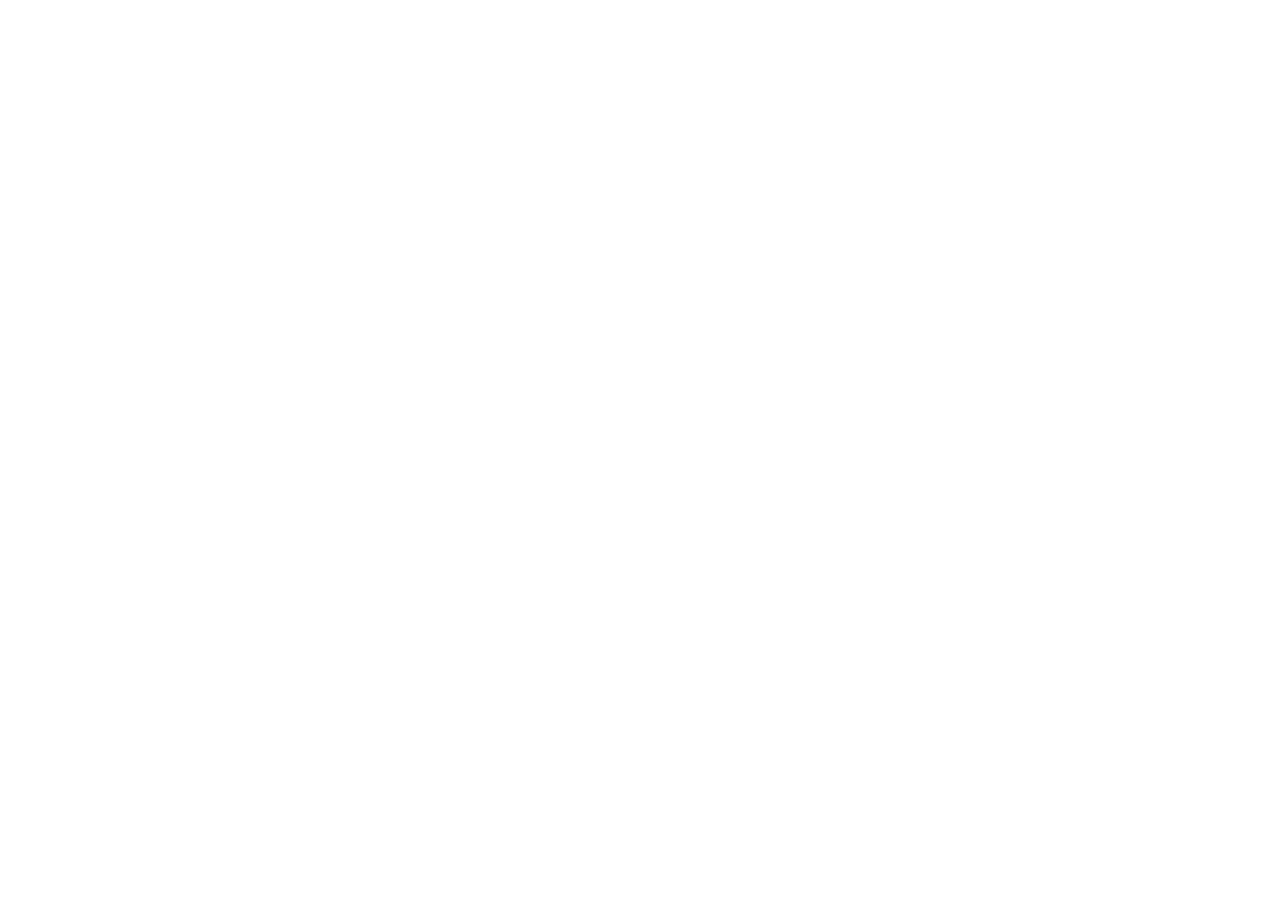
==== index.html @ ca156cf3 "initialize repo" ====
<!DOCTYPE html>
<html>
    <head>
        <meta charset="utf-8">
        <title>Anguweathar</title>
    </head>
    <body>




    <script type="text/javascript" src="app/app.js">

    </script>
    </body>
</html>
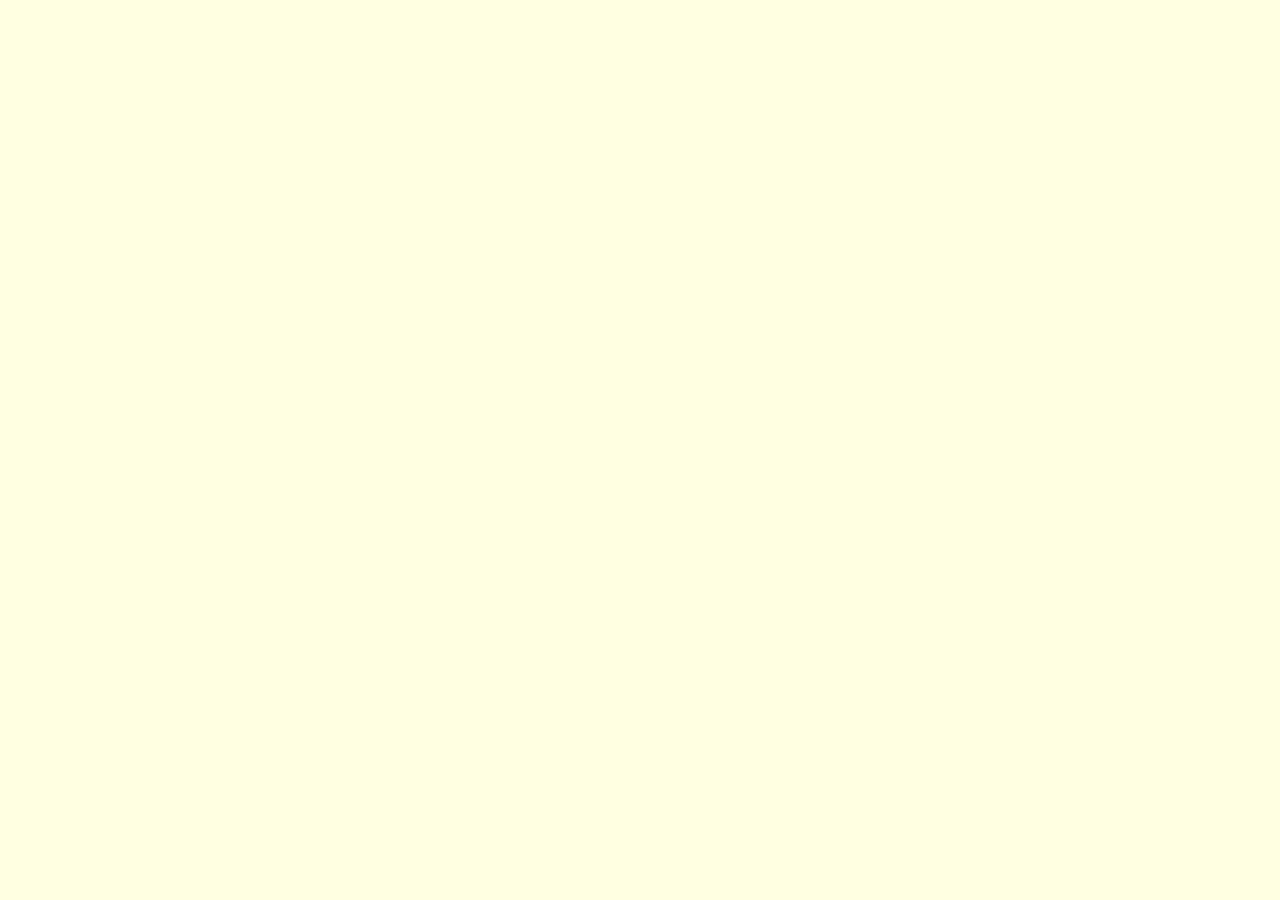
==== commit d1440433: "created a root partial and controller" ====
--- a/index.html
+++ b/index.html
@@ -3,14 +3,22 @@
     <head>
         <meta charset="utf-8">
         <title>Anguweathar</title>
+        <link rel="stylesheet" href="lib/bootstrap/dist/css/bootstrap.min.css">
+        <link rel="stylesheet" href="styles/main.css">
     </head>
     <body>
+        <div class="container">
+            <div ng-app="anguweathar">
+                <div ng-view></div>
+            </div>
+
+        </div>
 
 
-
-
-    <script type="text/javascript" src="app/app.js">
-
-    </script>
+    <script type="text/javascript" src="lib/jquery/dist/jquery.min.js"></script>
+    <script type="text/javascript" src="lib/bootstrap/dist/js/bootstrap.min.js"></script>
+    <script type="text/javascript" src="lib/angular/angular.js"></script>
+    <script type="text/javascript" src="lib/angular-route/angular-route.js"></script>
+    <script type="text/javascript" src="app/app.js"></script>
     </body>
 </html>
--- a/styles/main.css
+++ b/styles/main.css
@@ -0,0 +1,8 @@
+body {
+    background-color: lightyellow;
+}
+
+.container {
+    margin: 0;
+    text-align: center;
+}
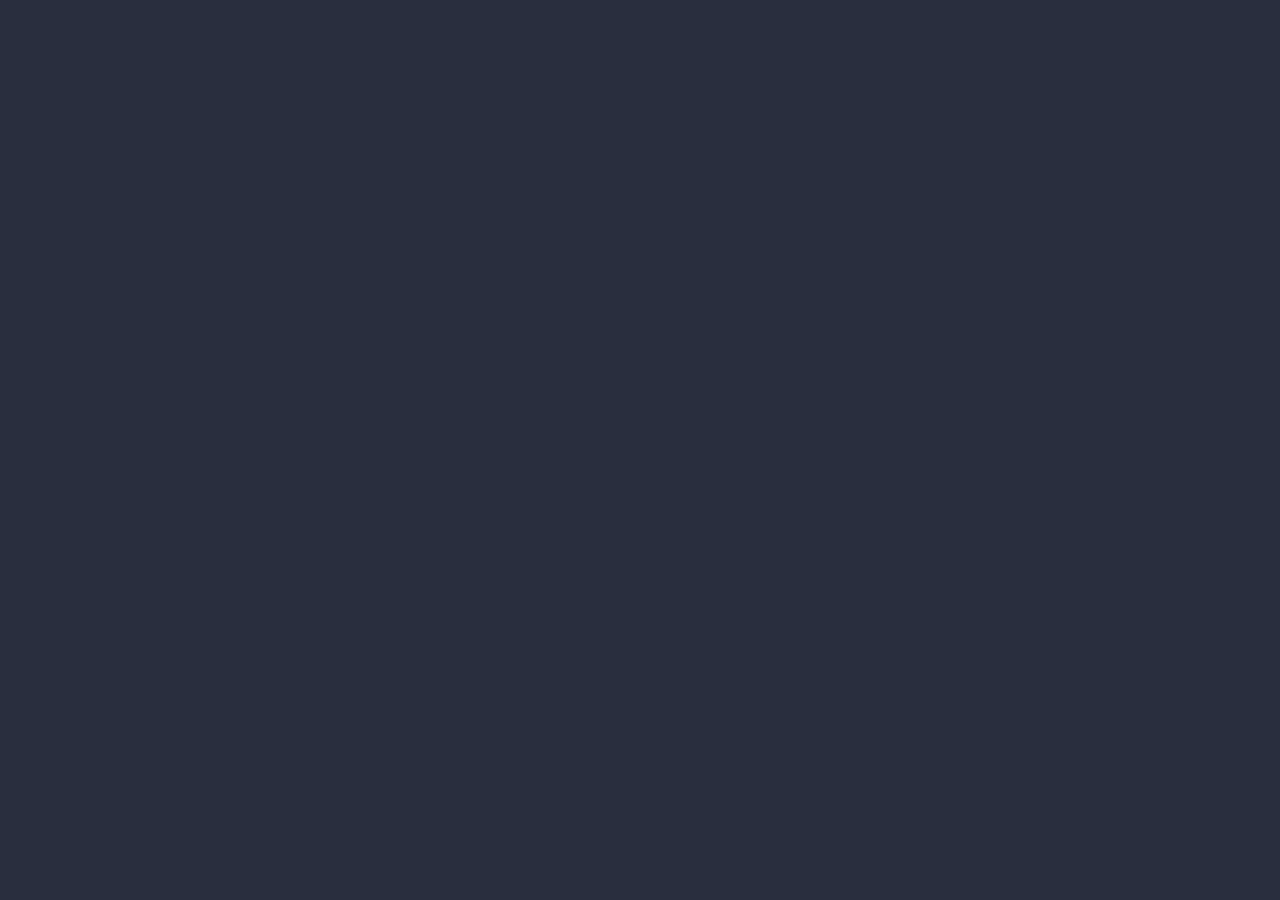
==== commit aa04a15c: "added controller and logic to navigate to weather.html" ====
--- a/index.html
+++ b/index.html
@@ -3,6 +3,7 @@
     <head>
         <meta charset="utf-8">
         <title>Anguweathar</title>
+        <link href="https://fonts.googleapis.com/css?family=Rajdhani:300,600" rel="stylesheet">
         <link rel="stylesheet" href="lib/bootstrap/dist/css/bootstrap.min.css">
         <link rel="stylesheet" href="styles/main.css">
     </head>
--- a/styles/main.css
+++ b/styles/main.css
@@ -1,8 +1,15 @@
 body {
-    background-color: lightyellow;
+    background-color: #292e3e;
+    color: #97ffe9;
+    font-family: 'Rajdhani', sans-serif;
 }
 
 .container {
     margin: 0;
     text-align: center;
 }
+
+h1 {
+    font-size: 4em;
+    font-weight: 400;
+}
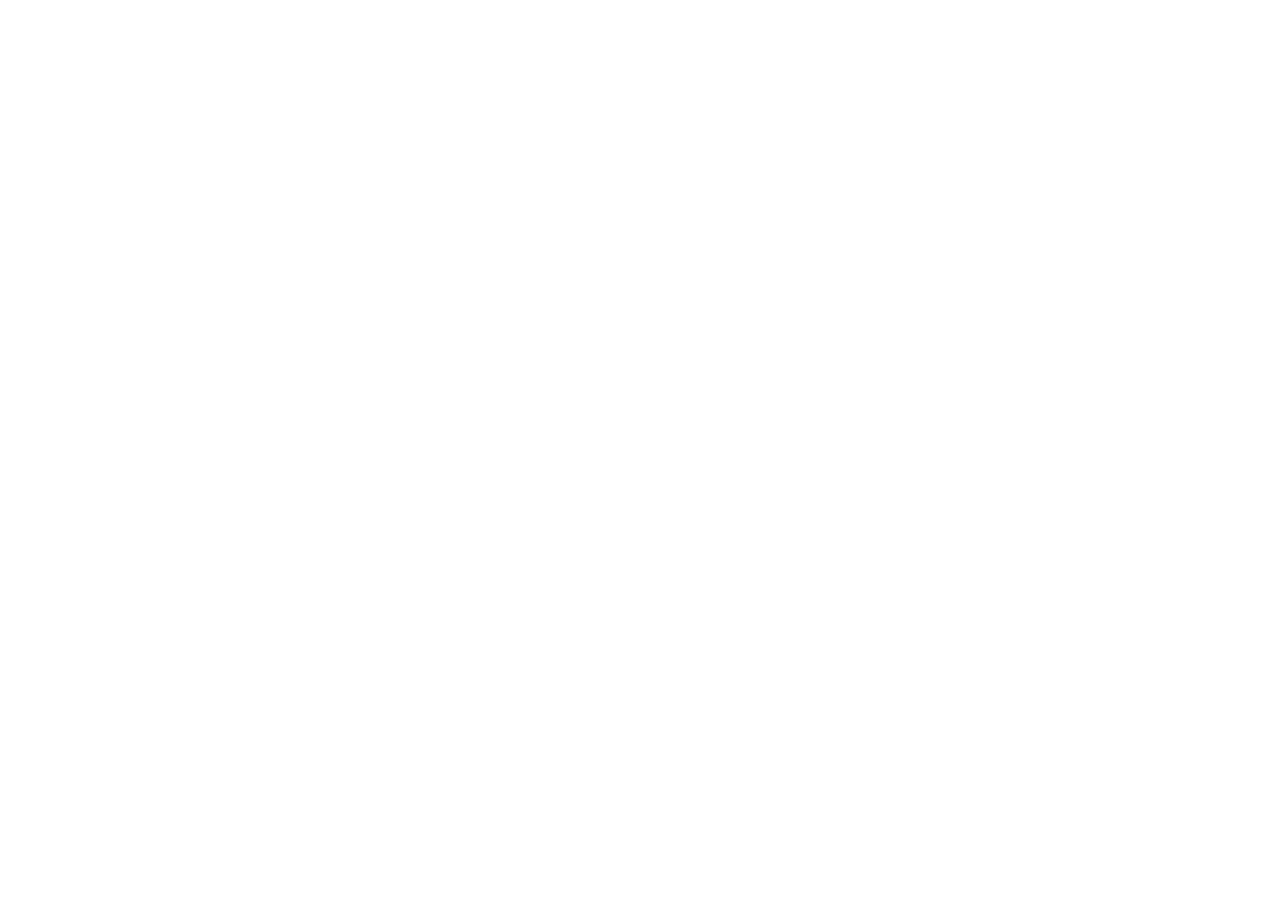
==== commit 37d59b76: "touched up syntax" ====
--- a/index.html
+++ b/index.html
@@ -1,25 +1,22 @@
 <!DOCTYPE html>
 <html>
-    <head>
-        <meta charset="utf-8">
-        <title>Anguweathar</title>
-        <link href="https://fonts.googleapis.com/css?family=Rajdhani:300,600" rel="stylesheet">
-        <link rel="stylesheet" href="lib/bootstrap/dist/css/bootstrap.min.css">
-        <link rel="stylesheet" href="styles/main.css">
-    </head>
-    <body>
-        <div class="container">
-            <div ng-app="anguweathar">
-                <div ng-view></div>
-            </div>
+  <head>
+    <title>Anguweathar</title>
+    <link rel="stylesheet" href="/lib/bootstrap/dist/css/bootstrap.min.css">
+  </head>
+  <body>
+    
+    <div class="container">
+      <div ng-app="anguweathar">
+        <div ng-view></div>
+      </div>
+    </div>
 
-        </div>
-
-
-    <script type="text/javascript" src="lib/jquery/dist/jquery.min.js"></script>
-    <script type="text/javascript" src="lib/bootstrap/dist/js/bootstrap.min.js"></script>
-    <script type="text/javascript" src="lib/angular/angular.js"></script>
-    <script type="text/javascript" src="lib/angular-route/angular-route.js"></script>
-    <script type="text/javascript" src="app/app.js"></script>
-    </body>
+    <script src="/lib/firebase/firebase.js"></script>
+    <script src="/lib/jquery/dist/jquery.min.js"></script>
+    <script src="/lib/bootstrap/dist/js/bootstrap.min.js"></script>
+    <script src="/lib/angular/angular.min.js"></script>
+    <script src="/lib/angular-route/angular-route.min.js"></script>
+    <script src="/main.js"></script>
+  </body>
 </html>
